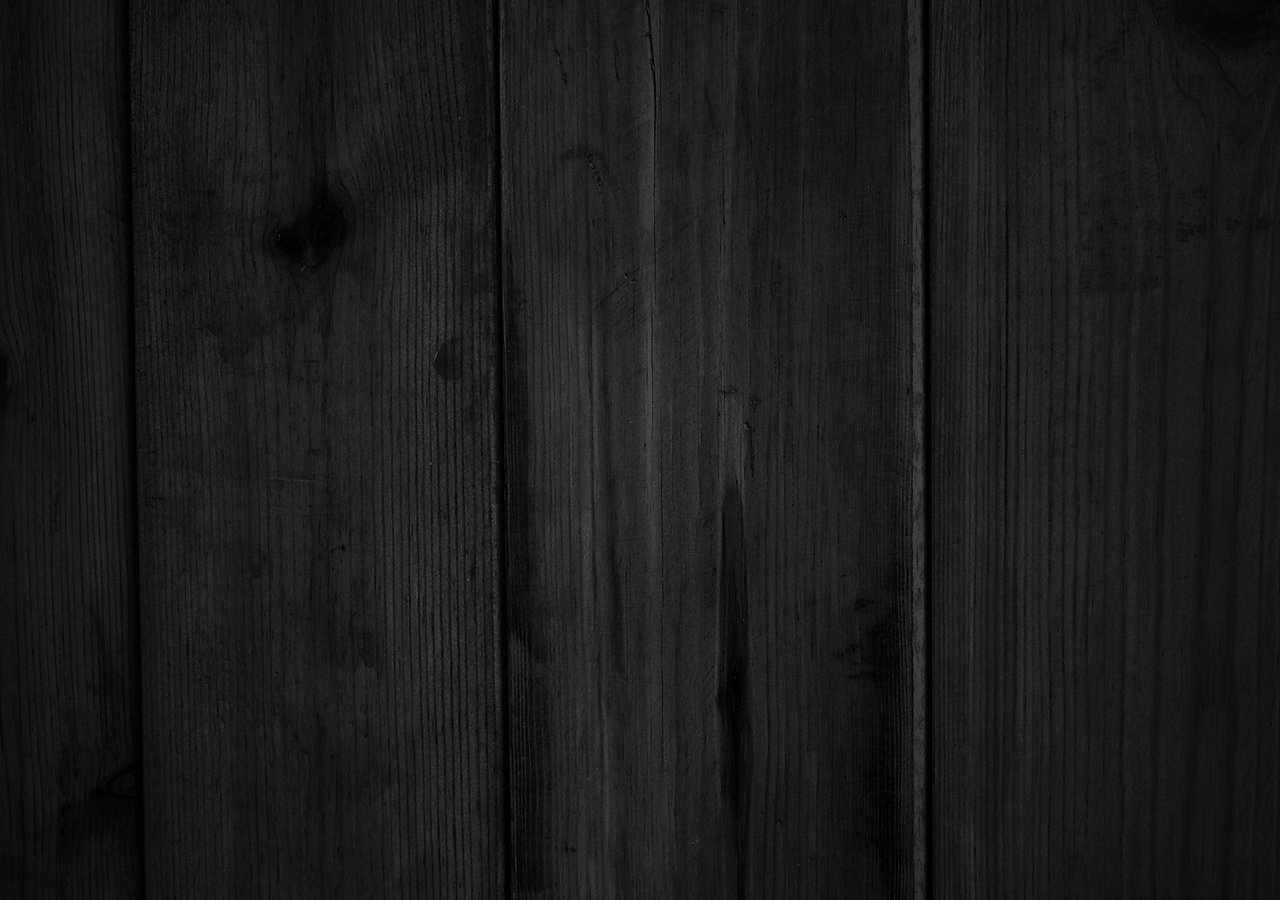
==== index.html @ 20fa9a42 "initial commit" ====
<!DOCTYPE html>
<html>
	<head>
		<title>Drive Dash</title>
		<link href="css/style.css" rel="stylesheet" />
	</head>
	<body>
		<script src="bower_components/webcomponentsjs/webcomponents.js"></script>
		<script src="js/load.js"></script>
		<script src="js/app.js"></script>
		<script src="js/FileKeeper.js"></script>
		<script src="js/File.js"></script>
		<script src="js/lunr.js"></script>
		<script type="text/javascript" src="https://apis.google.com/js/client.js"></script>
		
		<!-- <link rel="import" href="bower_components/components/font-roboto/roboto.html"> -->
  		<link rel="import" href="elements/search.html">
		
  		<file-search></file-search>
	</body>
</html>
---- css/style.css ----
body, html {
	margin: 0;
	width: 100%;
	height: 100%;
	background-image: url("../img/bg.jpg");
	background-size: scale;
	background-position: center center;
}
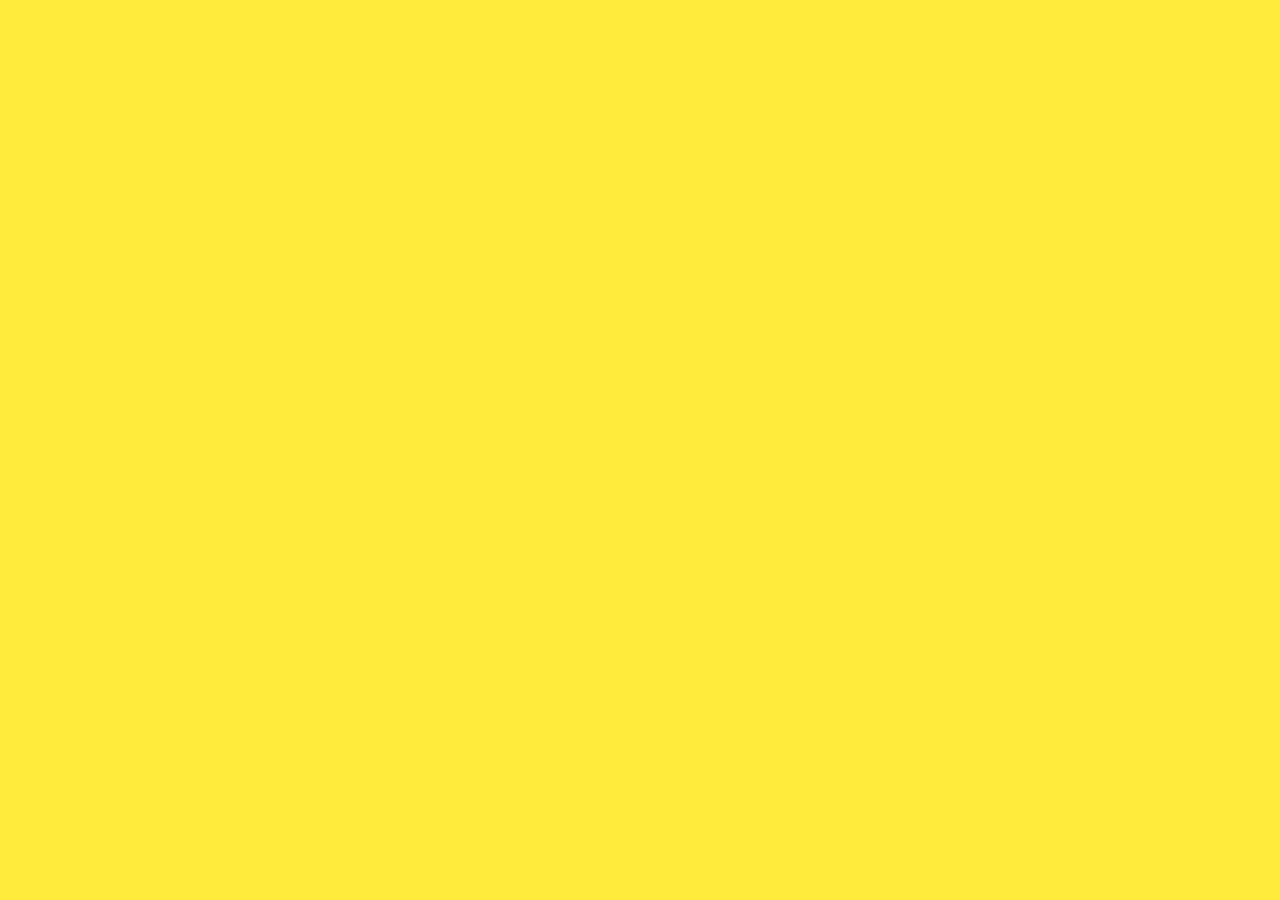
==== commit 314e0cff: "in progress" ====
--- a/index.html
+++ b/index.html
@@ -6,11 +6,12 @@
 	</head>
 	<body>
 		<script src="bower_components/webcomponentsjs/webcomponents.js"></script>
+		<script src="js/app.js"></script>
 		<script src="js/load.js"></script>
-		<script src="js/app.js"></script>
 		<script src="js/FileKeeper.js"></script>
 		<script src="js/File.js"></script>
 		<script src="js/lunr.js"></script>
+		
 		<script type="text/javascript" src="https://apis.google.com/js/client.js"></script>
 		
 		<!-- <link rel="import" href="bower_components/components/font-roboto/roboto.html"> -->
--- a/css/style.css
+++ b/css/style.css
@@ -2,7 +2,41 @@
 	margin: 0;
 	width: 100%;
 	height: 100%;
-	background-image: url("../img/bg.jpg");
-	background-size: scale;
-	background-position: center center;
+}
+
+.blue{
+    background-color: #3F51B5;
+    color: white;
+}
+
+.blue .accent {
+    background-color: #303F9F;
+    color: white;
+}
+
+.blue .text {
+    background-color: #C5CAE9;
+    color: #333;
+}
+
+
+
+
+.orange {
+  background-color: #FF9800;
+  color: black;
+}
+
+
+
+
+.yellow {
+  background-color: #FFEB3B;
+  color: black;
+}
+
+
+.green {
+  background-color: #4CAF50;
+  color: white;
 }
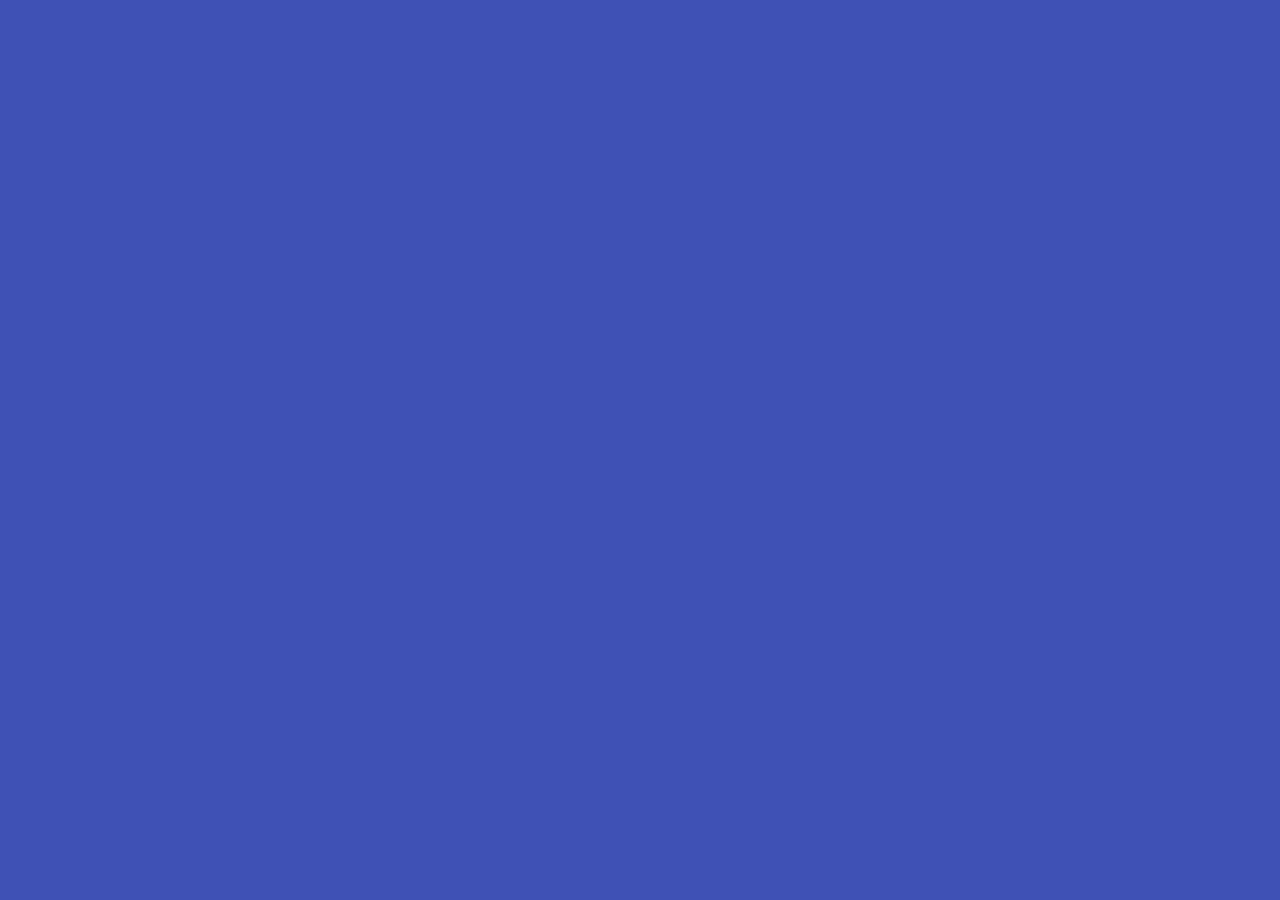
==== commit 3c21486e: "saving" ====
--- a/index.html
+++ b/index.html
@@ -2,9 +2,10 @@
 <html>
 	<head>
 		<title>Drive Dash</title>
+		<link href='http://fonts.googleapis.com/css?family=Roboto:400,300' rel='stylesheet' type='text/css'>
 		<link href="css/style.css" rel="stylesheet" />
 	</head>
-	<body>
+	<body class="blue">
 		<script src="bower_components/webcomponentsjs/webcomponents.js"></script>
 		<script src="js/app.js"></script>
 		<script src="js/load.js"></script>
--- a/css/style.css
+++ b/css/style.css
@@ -2,6 +2,7 @@
 	margin: 0;
 	width: 100%;
 	height: 100%;
+  font-family: 'Roboto', sans-serif;
 }
 
 .blue{
@@ -14,11 +15,47 @@
     color: white;
 }
 
-.blue .text {
+.blue /deep/ .text {
     background-color: #C5CAE9;
     color: #333;
 }
 
+.blue /deep/ paper-input-decorator /deep/ .label-text {
+    /* inline label,  floating label, error message and error icon color when the input is unfocused */
+    color: #FF4081 !important;
+}
+
+/*.blue /deep/ paper-input-decorator /deep/ ::-webkit-input-placeholder {
+    background-color: green;
+}*/
+/*.blue /deep/ paper-input-decorator /deep/ ::-moz-placeholder {
+    background-color: green;
+}
+.blue /deep/ paper-input-decorator /deep/ :-ms-input-placeholder {
+    background-color: green;
+}*/
+
+.blue /deep/ paper-input-decorator /deep/ .unfocused-underline {
+    /* line color when the input is unfocused */
+    background-color: #C5CAE9;
+}
+
+.blue /deep/ paper-input-decorator[focused] /deep/ .floating-label .label-text {
+    /* floating label color when the input is focused */
+    color: #FF4081;
+}
+
+.blue /deep/ paper-input-decorator /deep/ .focused-underline {
+    /* line color when the input is focused */
+    background-color: #FF4081;
+}
+
+
+
+.blue /deep/ #filecontent {
+  background-color: #C5CAE9;
+  color: #333;
+}
 
 
 
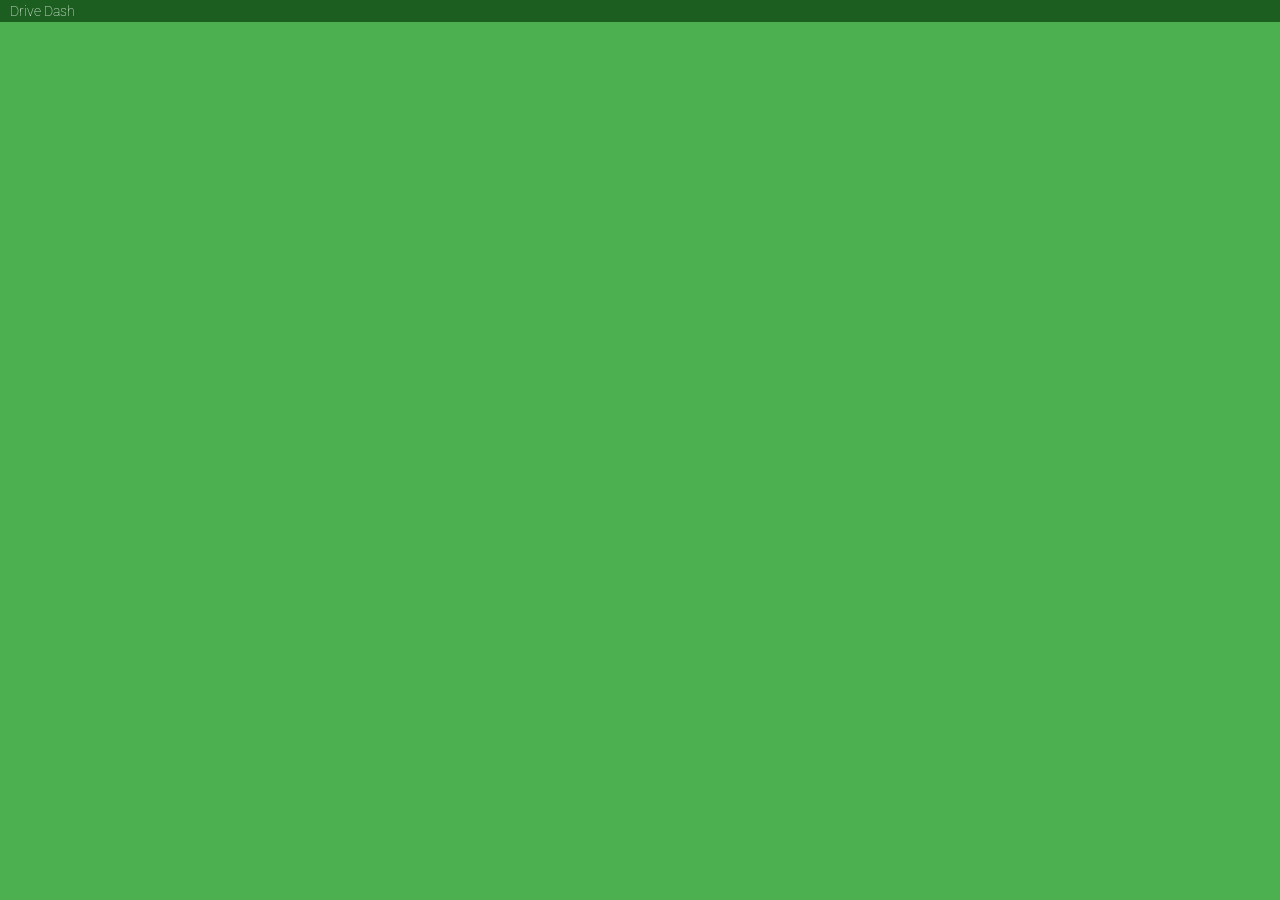
==== commit 040d6bb4: "mostly working" ====
--- a/index.html
+++ b/index.html
@@ -5,7 +5,7 @@
 		<link href='http://fonts.googleapis.com/css?family=Roboto:400,300' rel='stylesheet' type='text/css'>
 		<link href="css/style.css" rel="stylesheet" />
 	</head>
-	<body class="blue">
+	<body>
 		<script src="bower_components/webcomponentsjs/webcomponents.js"></script>
 		<script src="js/app.js"></script>
 		<script src="js/load.js"></script>
@@ -17,7 +17,9 @@
 		
 		<!-- <link rel="import" href="bower_components/components/font-roboto/roboto.html"> -->
   		<link rel="import" href="elements/search.html">
-		
+		<div class="data-bar">
+			Drive Dash
+		</div>
   		<file-search></file-search>
 	</body>
 </html>
--- a/css/style.css
+++ b/css/style.css
@@ -2,78 +2,306 @@
 	margin: 0;
 	width: 100%;
 	height: 100%;
+  font-weight: 100;
   font-family: 'Roboto', sans-serif;
 }
 
 .blue{
-    background-color: #3F51B5;
-    color: white;
+  background-color: #3F51B5; /*500*/
+  color: white;
 }
 
 .blue .accent {
-    background-color: #303F9F;
-    color: white;
-}
-
-.blue /deep/ .text {
-    background-color: #C5CAE9;
-    color: #333;
+  background-color: #303F9F; /*700*/
+  color: white;
+}
+
+.blue .data-bar {
+  background-color: #1A237E; /*900*/
+  color: white;
+  padding: 3px 10px;
+  font-size: 14px;
+  font-weight: 100;
 }
 
 .blue /deep/ paper-input-decorator /deep/ .label-text {
-    /* inline label,  floating label, error message and error icon color when the input is unfocused */
-    color: #FF4081 !important;
-}
-
-/*.blue /deep/ paper-input-decorator /deep/ ::-webkit-input-placeholder {
-    background-color: green;
-}*/
-/*.blue /deep/ paper-input-decorator /deep/ ::-moz-placeholder {
-    background-color: green;
-}
-.blue /deep/ paper-input-decorator /deep/ :-ms-input-placeholder {
-    background-color: green;
-}*/
+  /* inline label,  floating label, error message and error icon color when the input is unfocused */
+  color: white !important;
+}
+
+.blue /deep/ paper-input-decorator /deep/ input {
+  color: white;
+}
+
+.blue /deep/ paper-input-decorator /deep/ input::-webkit-input-placeholder {
+   color: #1A237E; /*900*/
+}
+
+.blue /deep/ paper-input-decorator /deep/ input:-moz-placeholder { /* Firefox 18- */
+   color: #1A237E; /*900*/
+}
+
+.blue /deep/ paper-input-decorator /deep/ input::-moz-placeholder {  /* Firefox 19+ */
+   color: #1A237E; /*900*/
+}
+
+.blue /deep/ paper-input-decorator /deep/ input:-ms-input-placeholder {  
+   color: #1A237E; /*900*/
+}
 
 .blue /deep/ paper-input-decorator /deep/ .unfocused-underline {
-    /* line color when the input is unfocused */
-    background-color: #C5CAE9;
+  /* line color when the input is unfocused */
+  background-color: #1A237E; /*900*/
 }
 
 .blue /deep/ paper-input-decorator[focused] /deep/ .floating-label .label-text {
-    /* floating label color when the input is focused */
-    color: #FF4081;
+  /* floating label color when the input is focused */
+  color: white;
 }
 
 .blue /deep/ paper-input-decorator /deep/ .focused-underline {
-    /* line color when the input is focused */
-    background-color: #FF4081;
-}
-
-
-
-.blue /deep/ #filecontent {
-  background-color: #C5CAE9;
-  color: #333;
-}
-
-
-
-.orange {
-  background-color: #FF9800;
-  color: black;
-}
-
-
-
-
-.yellow {
-  background-color: #FFEB3B;
-  color: black;
-}
-
-
-.green {
-  background-color: #4CAF50;
+  /* line color when the input is focused */
+  background-color: white;
+}
+
+.blue /deep/ #filecontent:hover {
+  background-color: #E8EAF6; /*100*/
+  color: black;
+}
+
+.blue /deep/ .file:hover {
+  background-color: #3F51B5; /*500*/
+}
+
+.blue /deep/ .file:hover .title,
+.blue /deep/ .file:hover .details,
+.blue /deep/ .file:hover .details a {
+  transition: all .2s;
+  color: white;
+}
+
+
+.orange{
+  background-color: #FF9800; /*500*/
+  color: white;
+}
+
+.orange .accent {
+  background-color: #F57C00; /*700*/
+  color: white;
+}
+
+.orange .data-bar {
+  background-color: #E65100; /*900*/
+  color: white;
+  padding: 3px 10px;
+  font-size: 14px;
+  font-weight: 100;
+}
+
+.orange /deep/ paper-input-decorator /deep/ .label-text {
+  /* inline label,  floating label, error message and error icon color when the input is unfocused */
+  color: white !important;
+}
+
+.orange /deep/ paper-input-decorator /deep/ input {
+  color: white;
+}
+
+.orange /deep/ paper-input-decorator /deep/ input::-webkit-input-placeholder {
+   color: #E65100; /*900*/
+}
+
+.orange /deep/ paper-input-decorator /deep/ input:-moz-placeholder { /* Firefox 18- */
+   color: #E65100; /*900*/
+}
+
+.orange /deep/ paper-input-decorator /deep/ input::-moz-placeholder {  /* Firefox 19+ */
+   color: #E65100; /*900*/
+}
+
+.orange /deep/ paper-input-decorator /deep/ input:-ms-input-placeholder {  
+   color: #E65100; /*900*/
+}
+
+.orange /deep/ paper-input-decorator /deep/ .unfocused-underline {
+  /* line color when the input is unfocused */
+  background-color: #E65100; /*900*/
+}
+
+.orange /deep/ paper-input-decorator[focused] /deep/ .floating-label .label-text {
+  /* floating label color when the input is focused */
+  color: white; /*text*/
+}
+
+.orange /deep/ paper-input-decorator /deep/ .focused-underline {
+  /* line color when the input is focused */
+  background-color: white; /*text*/
+}
+
+.orange /deep/ #filecontent:hover {
+  background-color: #FFE0B2; /*100*/
+  color: black;
+}
+
+.orange /deep/ .file:hover {
+  background-color: #FF9800; /*500*/
+}
+
+.orange /deep/ .file:hover .title,
+.orange /deep/ .file:hover .details,
+.orange /deep/ .file:hover .details a {
+  transition: all .2s;
+  color: white;
+}
+
+
+
+.yellow{
+  background-color: #FFEB3B; /*500*/
+  color: white;
+}
+
+.yellow .accent {
+  background-color: #FBC02D; /*700*/
+  color: white;
+}
+
+.yellow .data-bar {
+  background-color: #F57F17; /*900*/
+  color: white;
+  padding: 3px 10px;
+  font-size: 14px;
+  font-weight: 100;
+}
+
+.yellow /deep/ paper-input-decorator /deep/ input {
+  color: black;
+}
+
+.yellow /deep/ paper-input-decorator /deep/ .label-text {
+  /* inline label,  floating label, error message and error icon color when the input is unfocused */
+  color: black !important;
+}
+
+.yellow /deep/ paper-input-decorator /deep/ input::-webkit-input-placeholder {
+   color: #F57F17; /*900*/
+}
+
+.yellow /deep/ paper-input-decorator /deep/ input:-moz-placeholder { /* Firefox 18- */
+   color: #F57F17; /*900*/
+}
+
+.yellow /deep/ paper-input-decorator /deep/ input::-moz-placeholder {  /* Firefox 19+ */
+   color: #F57F17; /*900*/
+}
+
+.yellow /deep/ paper-input-decorator /deep/ input:-ms-input-placeholder {  
+   color: #F57F17; /*900*/
+}
+
+.yellow /deep/ paper-input-decorator /deep/ .unfocused-underline {
+  /* line color when the input is unfocused */
+  background-color: #F57F17; /*900*/
+}
+
+.yellow /deep/ paper-input-decorator[focused] /deep/ .floating-label .label-text {
+  /* floating label color when the input is focused */
+  color: black; /*text*/
+}
+
+.yellow /deep/ paper-input-decorator /deep/ .focused-underline {
+  /* line color when the input is focused */
+  background-color: black; /*text*/
+}
+
+.yellow /deep/ #filecontent:hover {
+  background-color: #FFF9C4; /*100*/
+  color: black;
+}
+
+.yellow /deep/ .file:hover {
+  background-color: #FFEB3B; /*500*/
+}
+
+.yellow /deep/ .file:hover .title,
+.yellow /deep/ .file:hover .details,
+.yellow /deep/ .file:hover .details a {
+  transition: all .2s;
+  color: black;
+}
+
+
+.green{
+  background-color: #4CAF50; /*500*/
+  color: white;
+}
+
+.green .accent {
+  background-color: #388E3C; /*700*/
+  color: white;
+}
+
+.green .data-bar {
+  background-color: #1B5E20; /*900*/
+  color: white;
+  padding: 3px 10px;
+  font-size: 14px;
+  font-weight: 100;
+}
+
+.green /deep/ paper-input-decorator /deep/ .label-text {
+  /* inline label,  floating label, error message and error icon color when the input is unfocused */
+  color: white !important;
+}
+
+.green /deep/ paper-input-decorator /deep/ input {
+  color: white;
+}
+
+.green /deep/ paper-input-decorator /deep/ input::-webkit-input-placeholder {
+   color: #1B5E20; /*900*/
+}
+
+.green /deep/ paper-input-decorator /deep/ input:-moz-placeholder { /* Firefox 18- */
+   color: #1B5E20; /*900*/
+}
+
+.green /deep/ paper-input-decorator /deep/ input::-moz-placeholder {  /* Firefox 19+ */
+   color: #1B5E20; /*900*/
+}
+
+.green /deep/ paper-input-decorator /deep/ input:-ms-input-placeholder {  
+   color: #1B5E20; /*900*/
+}
+
+.green /deep/ paper-input-decorator /deep/ .unfocused-underline {
+  /* line color when the input is unfocused */
+  background-color: #1B5E20; /*900*/
+}
+
+.green /deep/ paper-input-decorator[focused] /deep/ .floating-label .label-text {
+  /* floating label color when the input is focused */
+  color: white; /*text*/
+}
+
+.green /deep/ paper-input-decorator /deep/ .focused-underline {
+  /* line color when the input is focused */
+  background-color: white; /*text*/
+}
+
+.green /deep/ #filecontent:hover {
+  background-color: #C8E6C9; /*100*/
+  color: black;
+}
+
+.green /deep/ .file:hover {
+  background-color: #4CAF50; /*500*/
+}
+
+.green /deep/ .file:hover .title,
+.green /deep/ .file:hover .details,
+.green /deep/ .file:hover .details a {
+  transition: all .2s;
   color: white;
 }
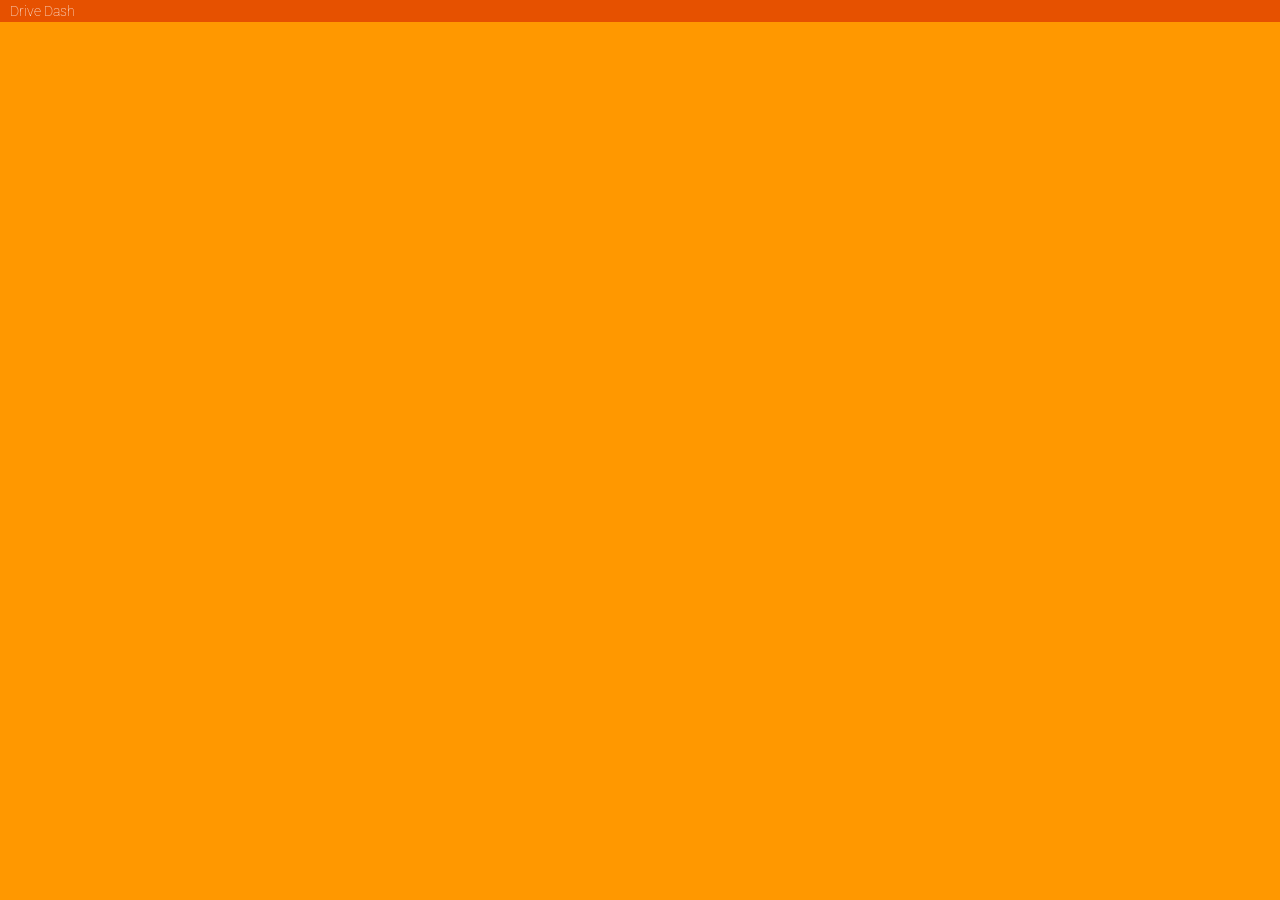
==== commit f7b646b6: "in progress" ====
--- a/index.html
+++ b/index.html
@@ -12,7 +12,6 @@
 		<script src="js/FileKeeper.js"></script>
 		<script src="js/File.js"></script>
 		<script src="js/lunr.js"></script>
-		
 		<script type="text/javascript" src="https://apis.google.com/js/client.js"></script>
 		
 		<!-- <link rel="import" href="bower_components/components/font-roboto/roboto.html"> -->
@@ -20,6 +19,15 @@
 		<div class="data-bar">
 			Drive Dash
 		</div>
+		<div class="page">
   		<file-search></file-search>
+		</div>
+		<div class="colors">
+			<paper-radio-group selected="small">
+			  <paper-radio-button name="small" label="Small"></paper-radio-button>
+			  <paper-radio-button name="medium" label="Medium"></paper-radio-button>
+			  <paper-radio-button name="large" label="Large"></paper-radio-button>
+			</paper-radio-group>
+		</div>
 	</body>
 </html>
--- a/css/style.css
+++ b/css/style.css
@@ -1,27 +1,41 @@
-body, html {
+body {
 	margin: 0;
 	width: 100%;
-	height: 100%;
+	height: calc(100% - 25px);
   font-weight: 100;
   font-family: 'Roboto', sans-serif;
-}
-
-.blue{
-  background-color: #3F51B5; /*500*/
-  color: white;
-}
-
-.blue .accent {
-  background-color: #303F9F; /*700*/
-  color: white;
-}
-
-.blue .data-bar {
-  background-color: #1A237E; /*900*/
-  color: white;
+  overflow-x: hidden;
+}
+
+.data-bar {
+  position: fixed;
+  top: 0;
+  width: 100%;
   padding: 3px 10px;
   font-size: 14px;
   font-weight: 100;
+  z-index: 100;
+}
+
+.page {
+  width: 100%;
+  position: relative;
+  margin-top: 25px;
+}
+
+.blue{
+  background-color: #3F51B5; /*500*/
+  color: white;
+}
+
+.blue .accent {
+  background-color: #303F9F; /*700*/
+  color: white;
+}
+
+.blue .data-bar {
+  background-color: #1A237E; /*900*/
+  color: white;
 }
 
 .blue /deep/ paper-input-decorator /deep/ .label-text {
@@ -94,9 +108,6 @@
 .orange .data-bar {
   background-color: #E65100; /*900*/
   color: white;
-  padding: 3px 10px;
-  font-size: 14px;
-  font-weight: 100;
 }
 
 .orange /deep/ paper-input-decorator /deep/ .label-text {
@@ -170,9 +181,6 @@
 .yellow .data-bar {
   background-color: #F57F17; /*900*/
   color: white;
-  padding: 3px 10px;
-  font-size: 14px;
-  font-weight: 100;
 }
 
 .yellow /deep/ paper-input-decorator /deep/ input {
@@ -245,9 +253,6 @@
 .green .data-bar {
   background-color: #1B5E20; /*900*/
   color: white;
-  padding: 3px 10px;
-  font-size: 14px;
-  font-weight: 100;
 }
 
 .green /deep/ paper-input-decorator /deep/ .label-text {
